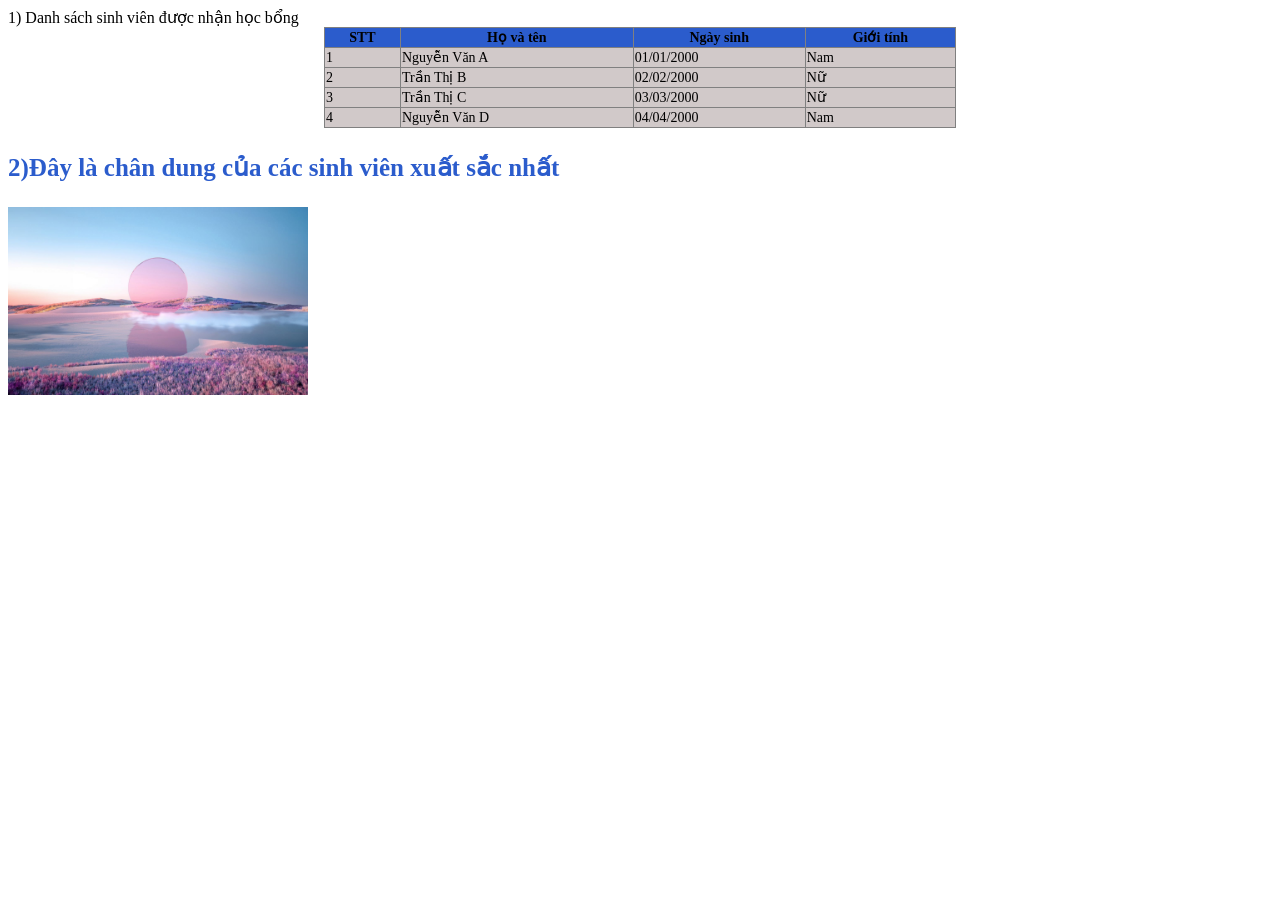
==== Bai1/Bai1.html @ c337525f "Upload protfolio" ====
<!DOCTYPE html>
<html lang="en">
<head>
    <meta charset="UTF-8">
    <meta name="viewport" content="width=device-width, initial-scale=1.0">
    <title>Document</title>
    <link rel="stylesheet" href="Bai1.css">
</head>
<bod
    <h3>1) Danh sách sinh viên được nhận học bổng</h3>
    <table border="1">
        <tr class="hearder">
            <th>STT</th>
            <th>Họ và tên</th>
            <th>Ngày sinh</th>
            <th>Giới tính</th>
        </tr>
        <tr class="row1">
            <td>1</td>
            <td>Nguyễn Văn A</td>
            <td>01/01/2000</td>
            <td>Nam</td>
        </tr>
        <tr class="row2">
            <td>2</td>
            <td>Trần Thị B</td>
            <td>02/02/2000</td>
            <td>Nữ</td>
        </tr>
        <tr class="row3">
            <td>3</td>
            <td>Trần Thị C</td>
            <td>03/03/2000</td>
            <td>Nữ</td>
        </tr>
        <tr class="row4">
            <td>4</td>
            <td>Nguyễn Văn D</td>
            <td>04/04/2000</td>
            <td>Nam</td>
        </tr>
    </table>
    <h3>2)Đây là chân dung của các sinh viên xuất sắc nhất</h3>
    <img src="hinh-nen-phong-canh-24-1.jpg" alt="Chân dung sinh viên" width="300">
</body>
</html>
---- Bai1/Bai1.css ----
.hearder{
    background-color: hwb(222 17% 20%);
    font-weight: bold;
}
table{
    border-collapse: collapse;
    margin-left: auto;
    margin-right: auto;
    width: 50%;    
    height: 100px;
}
h3{
    color: hwb(222 17% 20%);
    font-size:25px;
}
tr{
    background-color: hwb(0 79% 18%);
    font-size: 14px;
}
.row1:hover{
    background-color: oklab(47.081% 0.07995 -0.21073);
}
.row2:hover{
    background-color: oklab(77.649% -0.1186 0.1489);
}
.row3:hover{
    background-color: lch(49.22% 67.32 41.47);
}
.row4:hover{
    background-color: oklab(76.871% -0.00822 0.15564);
}
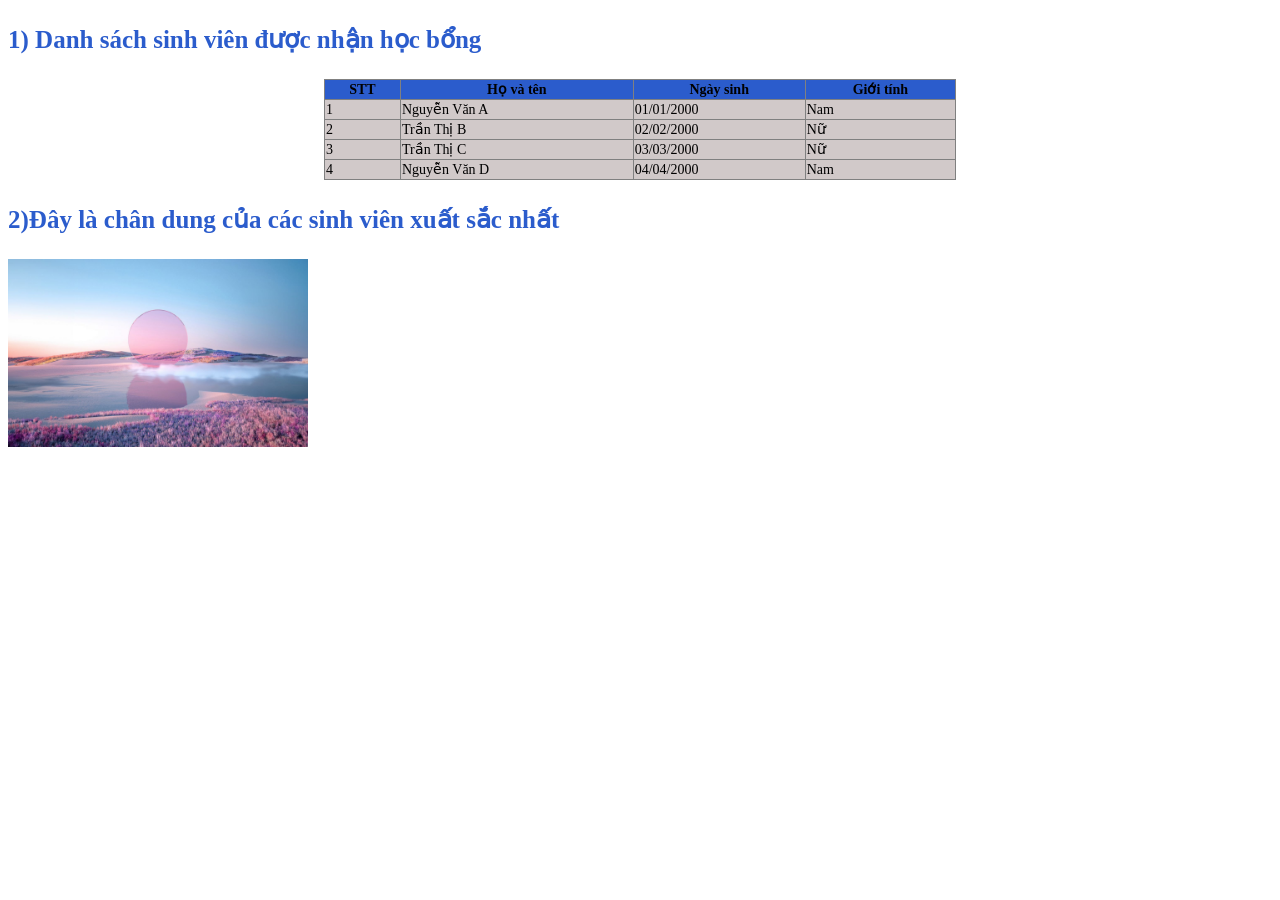
==== commit 75dc8c10: "upload" ====
--- a/Bai1/Bai1.html
+++ b/Bai1/Bai1.html
@@ -6,7 +6,7 @@
     <title>Document</title>
     <link rel="stylesheet" href="Bai1.css">
 </head>
-<bod
+<body>
     <h3>1) Danh sách sinh viên được nhận học bổng</h3>
     <table border="1">
         <tr class="hearder">
--- a/Bai1/Bai1.css
+++ b/Bai1/Bai1.css
@@ -7,7 +7,7 @@
     margin-left: auto;
     margin-right: auto;
     width: 50%;    
-    height: 100px;
+    height: 50%;
 }
 h3{
     color: hwb(222 17% 20%);
